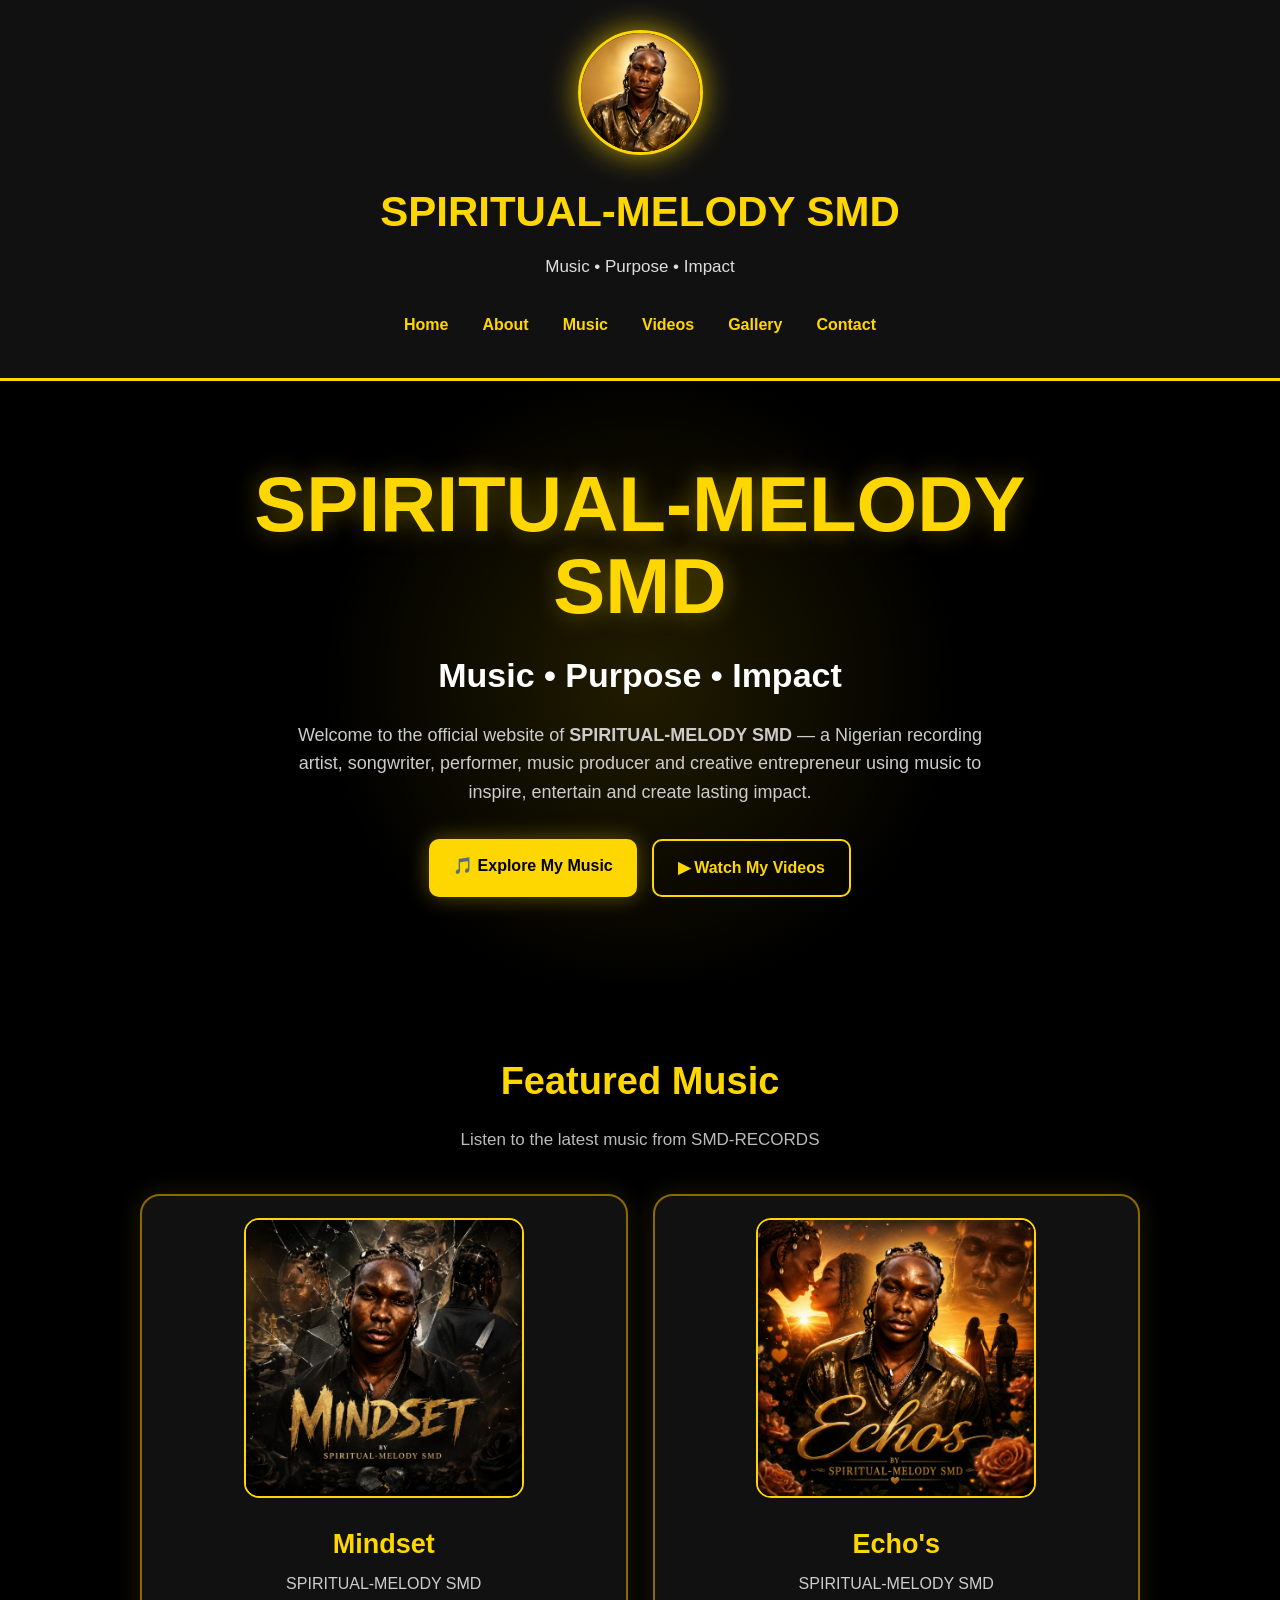
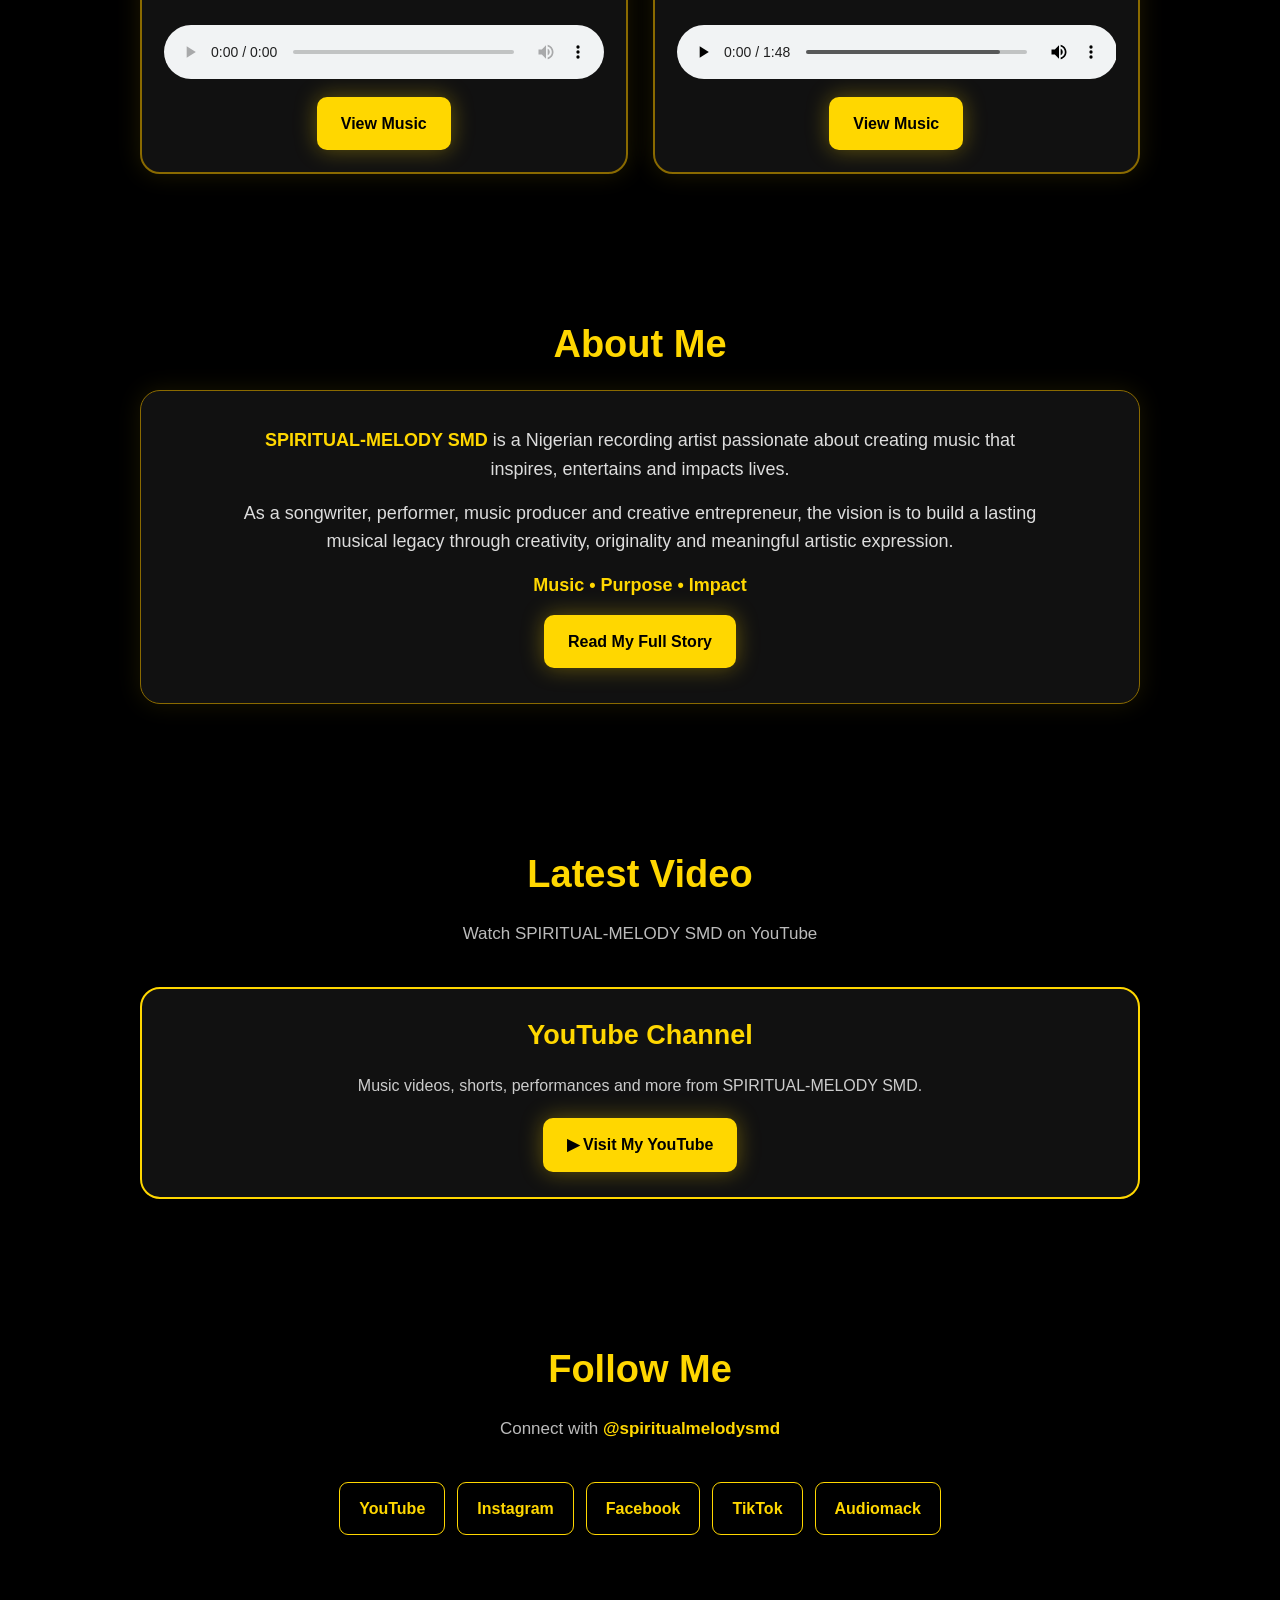
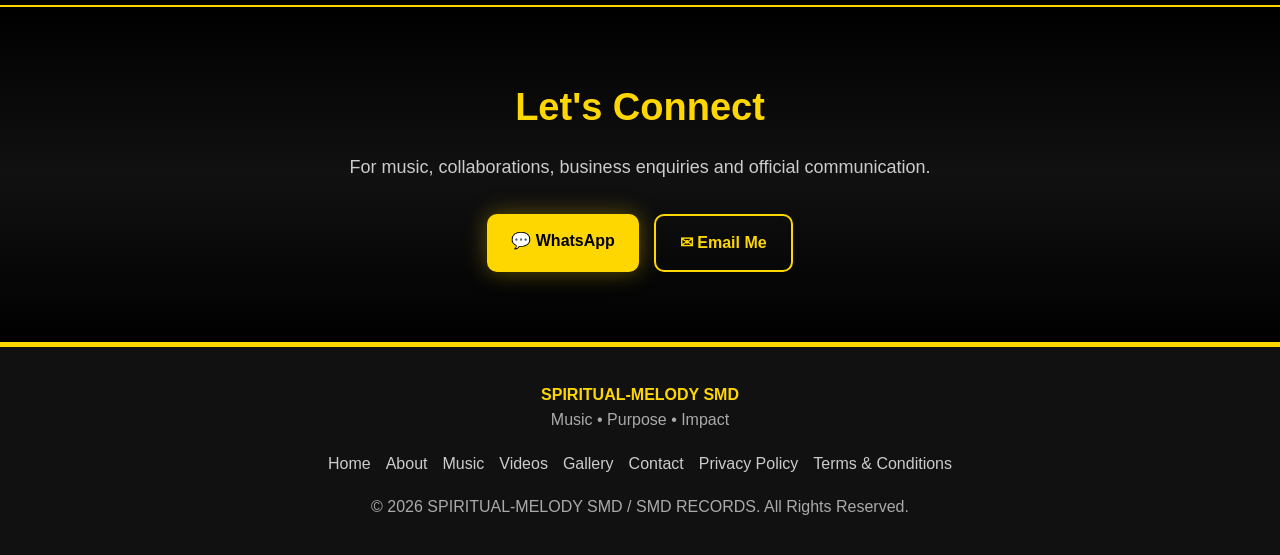
==== index.html @ 787d295e "Update index.html" ====
<!DOCTYPE html>
<html lang="en">

<head>

<title>SMD RECORDS | Official Record Label & Music Entertainment</title>

  <meta name="google-site-verification" content="jmqgyizfVYT_qPDuPxQ1ynN8enI-jGdz_gUBsRsR790" />

  <!-- GOOGLE & SEO -->
  <meta name="description" content="SMD RECORDS is an official music and entertainment platform for music releases, artists, audio recordings, music videos, digital media and entertainment.">
  
<meta name="keywords" content="SPIRITUAL-MELODY SMD, Spiritual Melody SMD, @spiritualmelodysmd, SMD Records, Nigerian musician, Nigerian recording artist, Nigerian music producer, Afrobeats, Highlife, Mindset, Echos">

<meta name="author" content="SPIRITUAL-MELODY SMD">

<meta name="robots" content="index, follow">

<link rel="canonical" href="https://spiritualmelodysmd.github.io/">

<!-- SOCIAL MEDIA PREVIEW -->
<meta property="og:type" content="website">
<meta property="og:title" content="SPIRITUAL-MELODY SMD | Official Website">
<meta property="og:description" content="Music • Purpose • Impact — Official website of SPIRITUAL-MELODY SMD.">
<meta property="og:url" content="https://spiritualmelodysmd.github.io/">
<meta property="og:image" content="https://spiritualmelodysmd.github.io/profile.jpg">
<meta property="og:site_name" content="SPIRITUAL-MELODY SMD">

<!-- TWITTER / X -->
<meta name="twitter:card" content="summary_large_image">
<meta name="twitter:title" content="SPIRITUAL-MELODY SMD | Official Website">
<meta name="twitter:description" content="Music • Purpose • Impact — Official website of SPIRITUAL-MELODY SMD.">
<meta name="twitter:image" content="https://spiritualmelodysmd.github.io/profile.jpg">

<!-- ARTIST IDENTITY -->
<meta name="artist" content="SPIRITUAL-MELODY SMD">
<meta name="music:musician" content="SPIRITUAL-MELODY SMD">

<style>

*{
box-sizing:border-box;
margin:0;
padding:0;
}

html{
scroll-behavior:smooth;
}

body{
font-family:Arial,Helvetica,sans-serif;
background:#000;
color:#fff;
line-height:1.6;
}


/* HEADER */

header{
background:#111;
text-align:center;
padding:30px 15px;
border-bottom:3px solid gold;
}

.logo{
width:125px;
height:125px;
border-radius:50%;
object-fit:cover;
border:3px solid gold;
box-shadow:0 0 30px rgba(255,215,0,.7);
margin-bottom:15px;
}

header h1{
color:gold;
font-size:clamp(25px,6vw,42px);
margin-bottom:8px;
font-weight:800;
}

header p{
color:#ddd;
font-size:17px;
}


/* NAVIGATION */

nav{
margin-top:22px;
display:flex;
justify-content:center;
align-items:center;
flex-wrap:wrap;
gap:8px;
}

nav a{
color:gold;
text-decoration:none;
font-weight:bold;
padding:10px 13px;
border-radius:8px;
transition:.3s;
}

nav a:hover{
background:gold;
color:#000;
}


/* HERO */

.hero{
min-height:600px;
display:flex;
align-items:center;
justify-content:center;
text-align:center;
padding:70px 20px;

background:
radial-gradient(circle at center,
rgba(255,215,0,.13),
transparent 45%),
#000;
}

.hero-content{
max-width:900px;
}

.hero h2{
font-size:clamp(42px,10vw,78px);
color:gold;
line-height:1.05;
margin-bottom:20px;
text-shadow:0 0 25px rgba(255,215,0,.35);
}

.hero h3{
font-size:clamp(22px,5vw,34px);
color:#fff;
margin-bottom:18px;
}

.hero p{
max-width:700px;
margin:auto;
font-size:18px;
color:#ccc;
}


/* BUTTONS */

.buttons{
margin-top:32px;
display:flex;
justify-content:center;
flex-wrap:wrap;
gap:15px;
}

.btn{
display:inline-block;
padding:14px 24px;
background:gold;
color:#000;
text-decoration:none;
font-weight:bold;
border-radius:10px;
box-shadow:0 0 22px rgba(255,215,0,.35);
transition:.3s;
}

.btn:hover{
background:#fff;
transform:translateY(-3px);
}

.btn-outline{
background:transparent;
color:gold;
border:2px solid gold;
box-shadow:none;
}

.btn-outline:hover{
background:gold;
color:#000;
}


/* SECTIONS */

section{
padding:70px 20px;
}

.section-container{
max-width:1000px;
margin:auto;
}

.section-title{
text-align:center;
font-size:38px;
color:gold;
margin-bottom:15px;
}

.section-subtitle{
text-align:center;
color:#bbb;
font-size:17px;
margin-bottom:40px;
}


/* FEATURED MUSIC */

.music-grid{
display:grid;
grid-template-columns:repeat(auto-fit,minmax(280px,1fr));
gap:25px;
}

.music-card{
background:#111;
border:2px solid #8a6a00;
border-radius:20px;
padding:22px;
text-align:center;
box-shadow:0 0 25px rgba(255,215,0,.12);
}

.music-card img{
width:100%;
max-width:280px;
height:280px;
object-fit:cover;
border-radius:15px;
border:2px solid gold;
margin-bottom:18px;
}

.music-card h3{
color:gold;
font-size:27px;
margin-bottom:5px;
}

.music-card p{
color:#ccc;
margin-bottom:18px;
}

audio{
width:100%;
margin:10px 0;
}


/* ABOUT */

.about-box{
background:#111;
border:1px solid #8a6a00;
border-radius:20px;
padding:35px 25px;
text-align:center;
box-shadow:0 0 25px rgba(255,215,0,.1);
}

.about-box p{
font-size:18px;
color:#ddd;
max-width:800px;
margin:0 auto 15px;
}

.highlight{
color:gold;
font-weight:bold;
}


/* VIDEO */

.video-box{
background:#111;
border:2px solid gold;
border-radius:20px;
padding:25px;
text-align:center;
}

.video-box h3{
color:gold;
font-size:27px;
margin-bottom:15px;
}

.video-box p{
color:#ccc;
margin-bottom:20px;
}


/* SOCIAL */

.social{
display:flex;
justify-content:center;
flex-wrap:wrap;
gap:12px;
}

.social a{
padding:13px 19px;
border:1px solid gold;
border-radius:9px;
color:gold;
text-decoration:none;
font-weight:bold;
transition:.3s;
}

.social a:hover{
background:gold;
color:#000;
}


/* CTA */

.cta{
text-align:center;
background:
linear-gradient(
180deg,
#000,
#111,
#000
);
border-top:2px solid gold;
border-bottom:2px solid gold;
}

.cta h2{
color:gold;
font-size:38px;
margin-bottom:15px;
}

.cta p{
color:#ccc;
font-size:18px;
}


/* FOOTER */

footer{
background:#111;
text-align:center;
padding:35px 15px;
border-top:3px solid gold;
color:#aaa;
}

footer strong{
color:gold;
}

.footer-links{
margin:18px 0;
display:flex;
justify-content:center;
flex-wrap:wrap;
gap:15px;
}

.footer-links a{
color:#ccc;
text-decoration:none;
}

.footer-links a:hover{
color:gold;
}


/* MOBILE */

@media(max-width:600px){

.hero{
min-height:520px;
padding:55px 18px;
}

.section-title{
font-size:32px;
}

.music-card img{
height:auto;
}

header h1{
font-size:27px;
}

nav a{
font-size:15px;
padding:9px 11px;
}

}

</style>

</head>


<body>


<!-- HEADER -->

<header>

<img
src="profile.jpg"
class="logo"
alt="SPIRITUAL-MELODY SMD">

<h1>
SPIRITUAL-MELODY SMD
</h1>

<p>
Music • Purpose • Impact
</p>


<nav>

<a href="index.html">Home</a>

<a href="about.html">About</a>

<a href="music.html">Music</a>

<a href="videos.html">Videos</a>

<a href="gallery.html">Gallery</a>

<a href="contact.html">Contact</a>

</nav>

</header>



<!-- HERO -->

<section class="hero">

<div class="hero-content">

<h2>
SPIRITUAL-MELODY SMD
</h2>

<h3>
Music • Purpose • Impact
</h3>

<p>
Welcome to the official website of
<strong>SPIRITUAL-MELODY SMD</strong> —
a Nigerian recording artist, songwriter,
performer, music producer and creative
entrepreneur using music to inspire,
entertain and create lasting impact.
</p>


<div class="buttons">

<a class="btn"
href="music.html">
🎵 Explore My Music
</a>

<a class="btn btn-outline"
href="videos.html">
▶ Watch My Videos
</a>

</div>

</div>

</section>



<!-- MUSIC -->

<section>

<div class="section-container">

<h2 class="section-title">
Featured Music
</h2>

<p class="section-subtitle">
Listen to the latest music from SMD-RECORDS
</p>


<div class="music-grid">


<!-- MINDSET -->

<div class="music-card">

<img
src="mindset.jpg"
alt="Mindset - SPIRITUAL-MELODY SMD">

<h3>
Mindset
</h3>

<p>
SPIRITUAL-MELODY SMD
</p>

<audio controls preload="metadata">

<source
src="MINDSET BY SPIRITUAL-MELODY SMD.mp3"
type="audio/mpeg">

Your browser does not support the audio player.

</audio>

<br>

<a class="btn"
href="music.html">
View Music
</a>

</div>


<!-- ECHOS -->

<div class="music-card">

<img
src="echo's.jpg"
alt="Echo's - SPIRITUAL-MELODY SMD">

<h3>
Echo's
</h3>

<p>
SPIRITUAL-MELODY SMD
</p>

<audio controls preload="metadata">

<source
src="ECHO'S BY SPIRITUAL-MELODY SMD.mp3"
type="audio/mpeg">

Your browser does not support the audio player.

</audio>

<br>

<a class="btn"
href="music.html">
View Music
</a>

</div>


</div>

</div>

</section>



<!-- ABOUT -->

<section>

<div class="section-container">

<h2 class="section-title">
About Me
</h2>

<div class="about-box">

<p>
<strong class="highlight">
SPIRITUAL-MELODY SMD
</strong>
is a Nigerian recording artist passionate
about creating music that inspires,
entertains and impacts lives.
</p>

<p>
As a songwriter, performer, music producer
and creative entrepreneur, the vision is to
build a lasting musical legacy through
creativity, originality and meaningful
artistic expression.
</p>

<p>
<strong class="highlight">
Music • Purpose • Impact
</strong>
</p>

<a class="btn"
href="about.html">
Read My Full Story
</a>

</div>

</div>

</section>



<!-- VIDEO -->

<section>

<div class="section-container">

<h2 class="section-title">
Latest Video
</h2>

<p class="section-subtitle">
Watch SPIRITUAL-MELODY SMD on YouTube
</p>


<div class="video-box">

<h3>
YouTube Channel
</h3>

<p>
Music videos, shorts, performances and
more from SPIRITUAL-MELODY SMD.
</p>

<a class="btn"
href="https://youtube.com/@spiritualmelodysmd"
target="_blank">
▶ Visit My YouTube
</a>

</div>

</div>

</section>



<!-- SOCIAL -->

<section>

<div class="section-container">

<h2 class="section-title">
Follow Me
</h2>

<p class="section-subtitle">
Connect with
<strong class="highlight">
@spiritualmelodysmd
</strong>
</p>


<div class="social">

<a
href="https://youtube.com/@spiritualmelodysmd"
target="_blank">
YouTube
</a>

<a
href="https://www.instagram.com/spiritualmelodysmd"
target="_blank">
Instagram
</a>

<a
href="https://www.facebook.com/profile.php?id=100021656202701"
target="_blank">
Facebook
</a>

<a
href="https://www.tiktok.com/@spiritualmelodysmd"
target="_blank">
TikTok
</a>

<a
href="https://audiomack.com/spiritual-melody-smd"
target="_blank">
Audiomack
</a>

</div>

</div>

</section>



<!-- CONTACT CTA -->

<section class="cta">

<div class="section-container">

<h2>
Let's Connect
</h2>

<p>
For music, collaborations, business enquiries
and official communication.
</p>


<div class="buttons">

<a class="btn"
href="https://wa.me/2347043843059"
target="_blank">
💬 WhatsApp
</a>

<a class="btn btn-outline"
href="mailto:officialspiritualmelodysmd@gmail.com">
✉ Email Me
</a>

</div>

</div>

</section>



<!-- FOOTER -->

<footer>

<p>
<strong>
SPIRITUAL-MELODY SMD
</strong>
</p>

<p>
Music • Purpose • Impact
</p>


<div class="footer-links">

    <a href="index.html">Home</a>
    <a href="about.html">About</a>
    <a href="music.html">Music</a>
    <a href="videos.html">Videos</a>
    <a href="gallery.html">Gallery</a>
    <a href="contact.html">Contact</a>
    <a href="privacy.html">Privacy Policy</a>
    <a href="terms.html">Terms & Conditions</a>

</div>


<p>
© 2026 SPIRITUAL-MELODY SMD / SMD RECORDS.
All Rights Reserved.
</p>

</footer>


</body>

  </html>
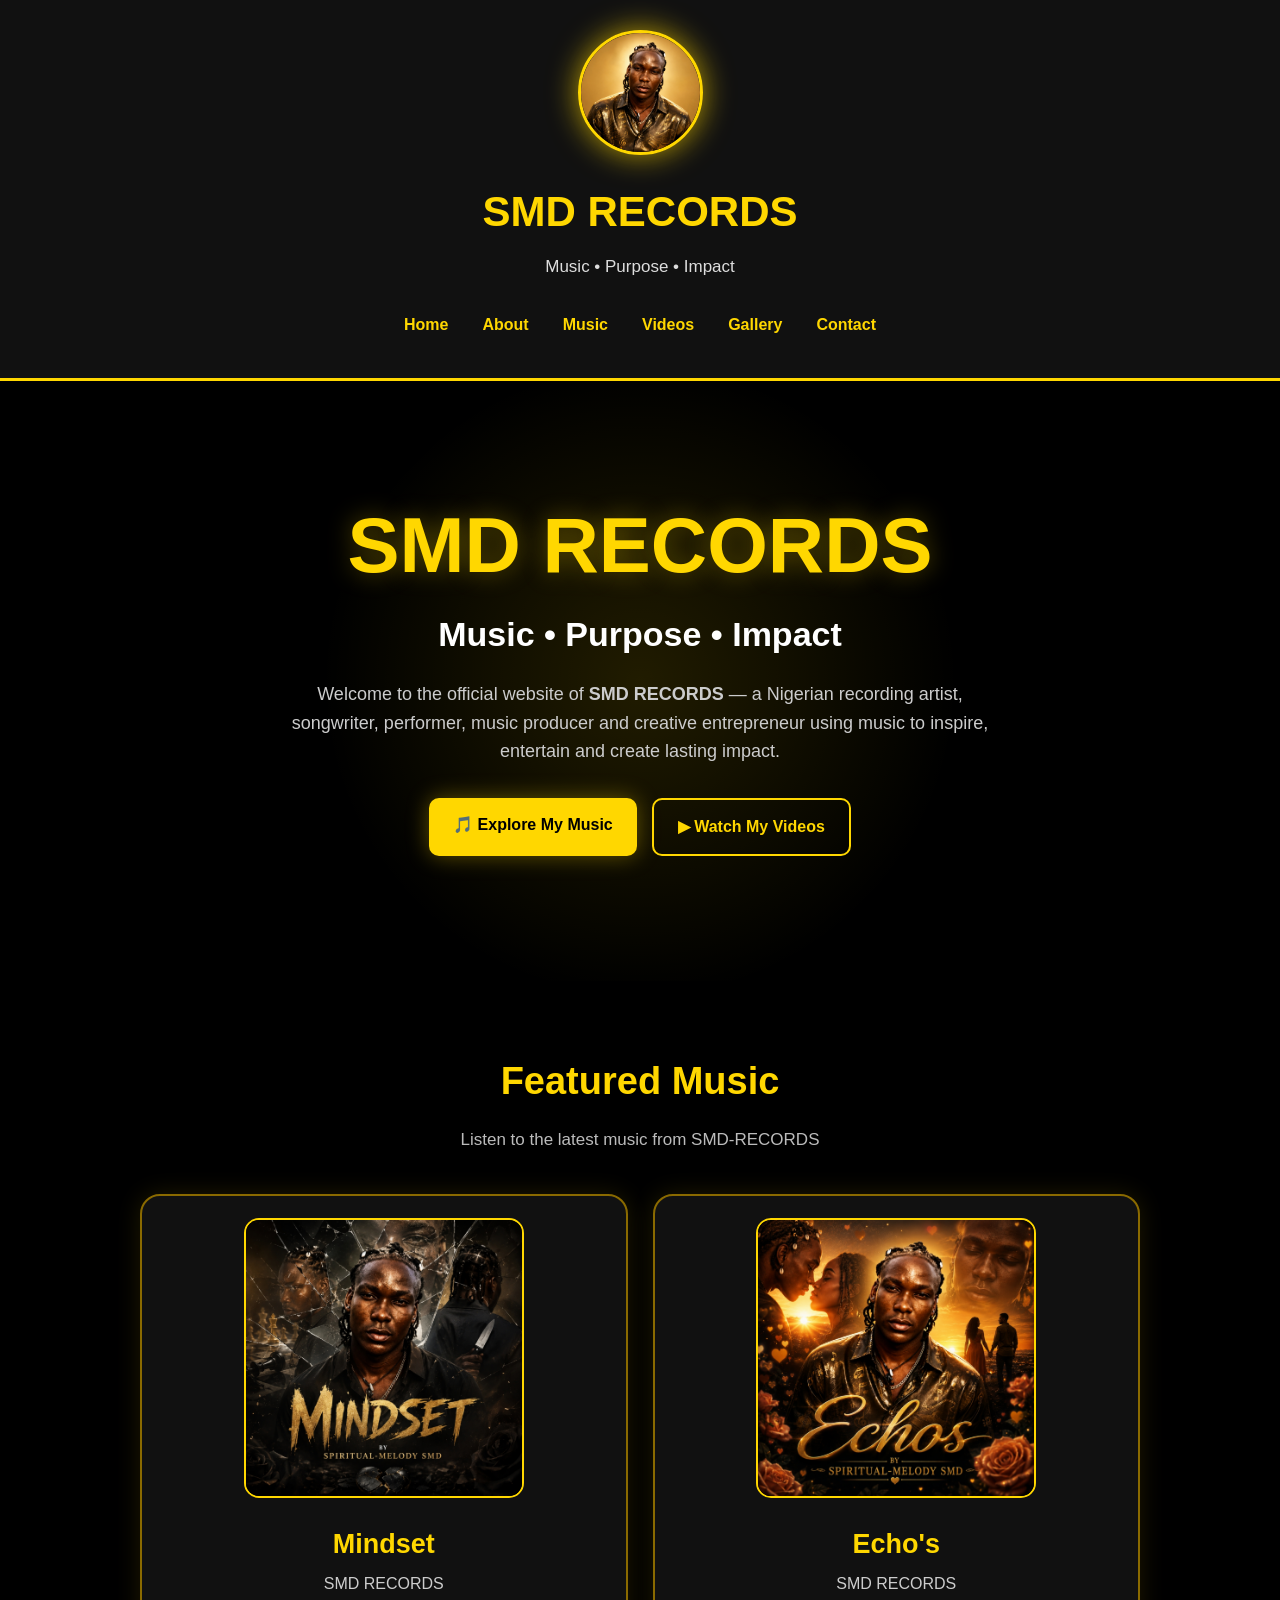
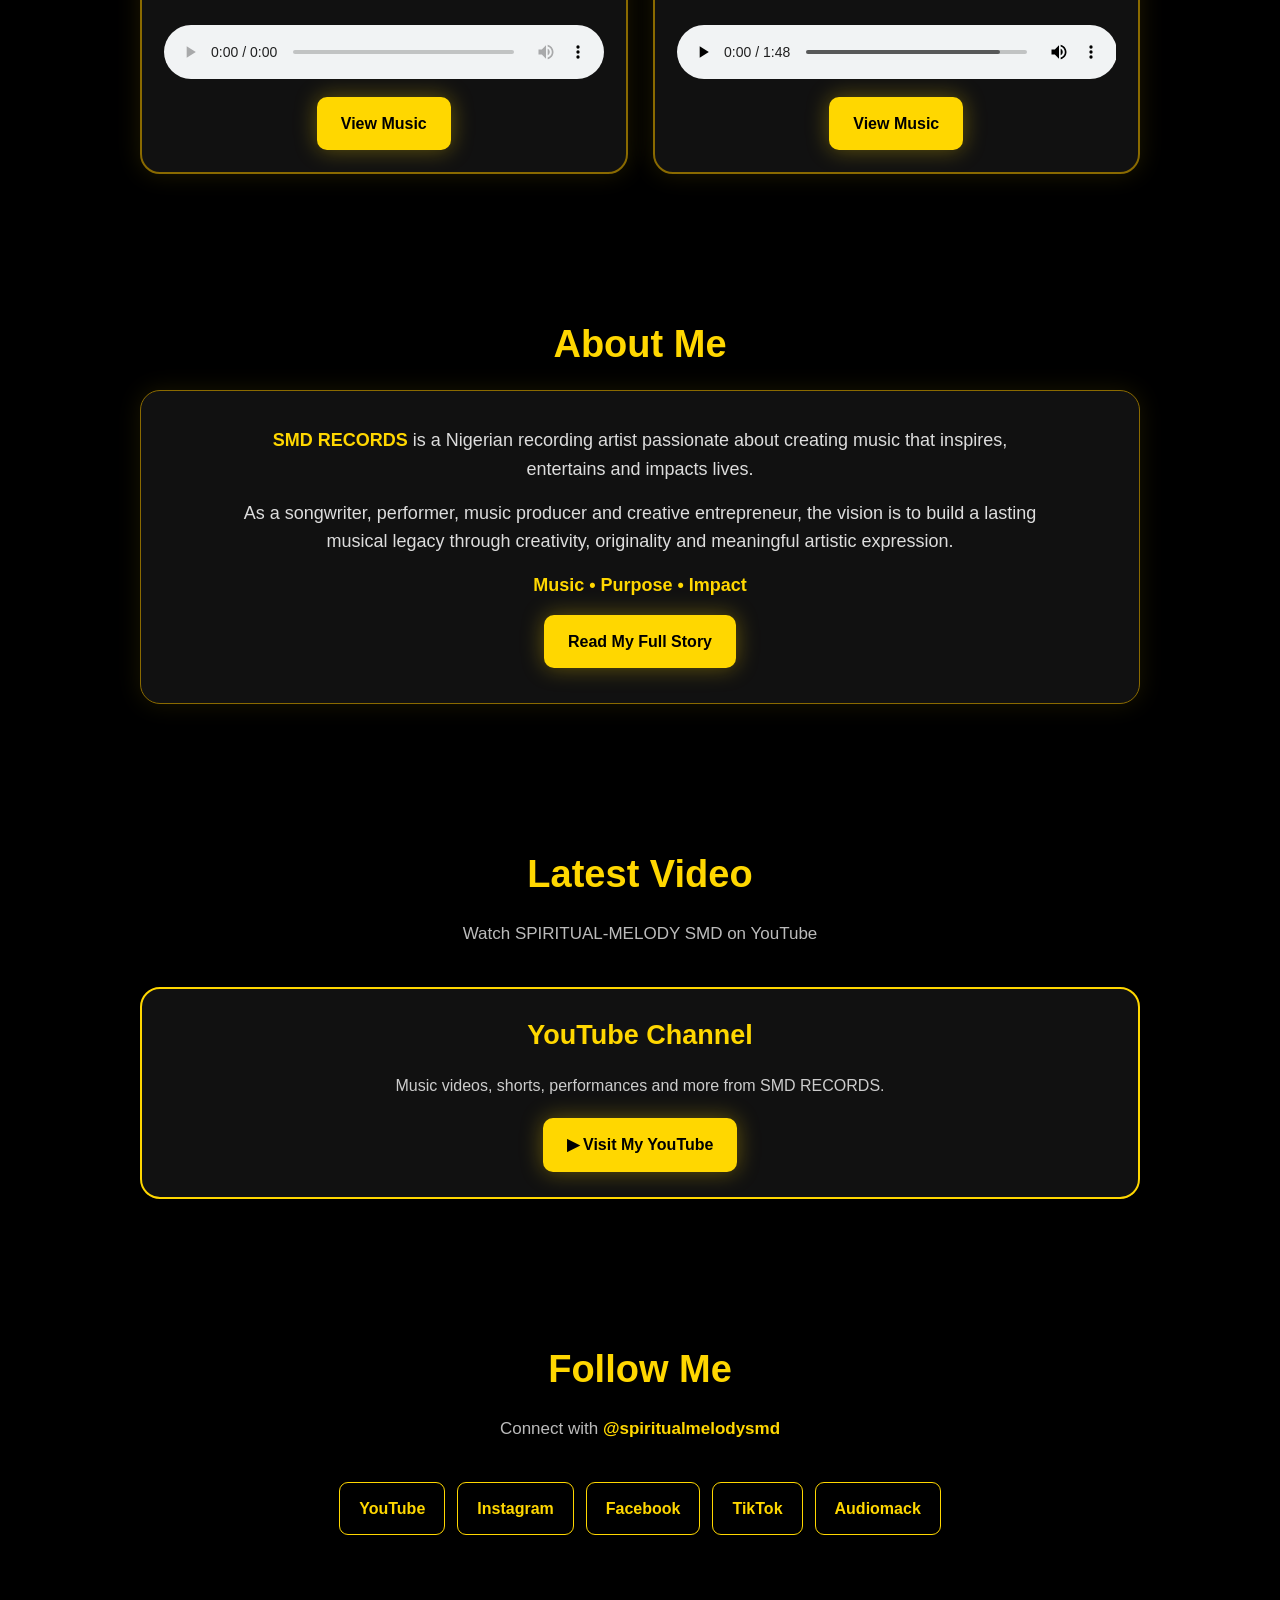
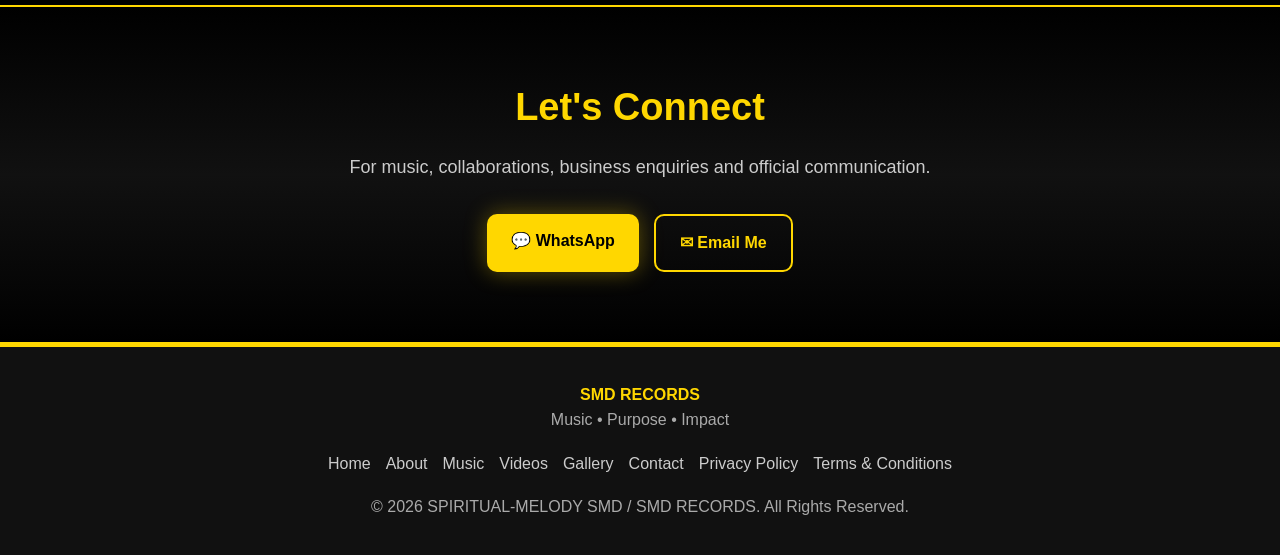
==== commit ae5cf595: "Update index.html" ====
--- a/index.html
+++ b/index.html
@@ -8,33 +8,33 @@
   <meta name="google-site-verification" content="jmqgyizfVYT_qPDuPxQ1ynN8enI-jGdz_gUBsRsR790" />
 
   <!-- GOOGLE & SEO -->
-  <meta name="description" content="SMD RECORDS is an official music and entertainment platform for music releases, artists, audio recordings, music videos, digital media and entertainment.">
+<meta name="description" content="SMD RECORDS is an official music and entertainment platform for music releases, artists, audio recordings, music videos, digital media and entertainment.">
   
-<meta name="keywords" content="SPIRITUAL-MELODY SMD, Spiritual Melody SMD, @spiritualmelodysmd, SMD Records, Nigerian musician, Nigerian recording artist, Nigerian music producer, Afrobeats, Highlife, Mindset, Echos">
-
-<meta name="author" content="SPIRITUAL-MELODY SMD">
-
+<meta name="keywords" content="SMD RECORDS, SMD Records Nigeria, record label, Nigerian music, Gospel, African music, music entertainment, music releases, artists, audio recordings, music videos, digital media">
+  
+<meta name="author" content="SMD RECORDS">
+  
 <meta name="robots" content="index, follow">
 
 <link rel="canonical" href="https://spiritualmelodysmd.github.io/">
 
 <!-- SOCIAL MEDIA PREVIEW -->
 <meta property="og:type" content="website">
-<meta property="og:title" content="SPIRITUAL-MELODY SMD | Official Website">
-<meta property="og:description" content="Music • Purpose • Impact — Official website of SPIRITUAL-MELODY SMD.">
+<meta property="og:title" content="SMD RECORDS | Official Website">
+<meta property="og:description" content="Music • Purpose • Impact — Official website of SMD RECORDS.">
 <meta property="og:url" content="https://spiritualmelodysmd.github.io/">
 <meta property="og:image" content="https://spiritualmelodysmd.github.io/profile.jpg">
-<meta property="og:site_name" content="SPIRITUAL-MELODY SMD">
+<meta property="og:site_name" content="SMD RECORDS">
 
 <!-- TWITTER / X -->
 <meta name="twitter:card" content="summary_large_image">
-<meta name="twitter:title" content="SPIRITUAL-MELODY SMD | Official Website">
-<meta name="twitter:description" content="Music • Purpose • Impact — Official website of SPIRITUAL-MELODY SMD.">
+<meta name="twitter:title" content="SMD RECORDS | Official Website">
+<meta name="twitter:description" content="Music • Purpose • Impact — Official website of SMD RECORDS.">
 <meta name="twitter:image" content="https://spiritualmelodysmd.github.io/profile.jpg">
 
 <!-- ARTIST IDENTITY -->
-<meta name="artist" content="SPIRITUAL-MELODY SMD">
-<meta name="music:musician" content="SPIRITUAL-MELODY SMD">
+<meta name="artist" content="SMD RECORDS">
+<meta name="music:musician" content="SMD RECORDS">
 
 <style>
 
@@ -443,7 +443,7 @@
 alt="SPIRITUAL-MELODY SMD">
 
 <h1>
-SPIRITUAL-MELODY SMD
+SMD RECORDS 
 </h1>
 
 <p>
@@ -478,7 +478,7 @@
 <div class="hero-content">
 
 <h2>
-SPIRITUAL-MELODY SMD
+SMD RECORDS 
 </h2>
 
 <h3>
@@ -487,7 +487,7 @@
 
 <p>
 Welcome to the official website of
-<strong>SPIRITUAL-MELODY SMD</strong> —
+<strong>SMD RECORDS</strong> —
 a Nigerian recording artist, songwriter,
 performer, music producer and creative
 entrepreneur using music to inspire,
@@ -546,7 +546,8 @@
 </h3>
 
 <p>
-SPIRITUAL-MELODY SMD
+
+SMD RECORDS 
 </p>
 
 <audio controls preload="metadata">
@@ -582,7 +583,7 @@
 </h3>
 
 <p>
-SPIRITUAL-MELODY SMD
+SMD RECORDS 
 </p>
 
 <audio controls preload="metadata">
@@ -627,7 +628,7 @@
 
 <p>
 <strong class="highlight">
-SPIRITUAL-MELODY SMD
+SMD RECORDS 
 </strong>
 is a Nigerian recording artist passionate
 about creating music that inspires,
@@ -657,6 +658,7 @@
 
 </div>
 
+  
 </section>
 
 
@@ -684,7 +686,7 @@
 
 <p>
 Music videos, shorts, performances and
-more from SPIRITUAL-MELODY SMD.
+more from SMD RECORDS.
 </p>
 
 <a class="btn"
@@ -802,7 +804,7 @@
 
 <p>
 <strong>
-SPIRITUAL-MELODY SMD
+SMD RECORDS 
 </strong>
 </p>
 
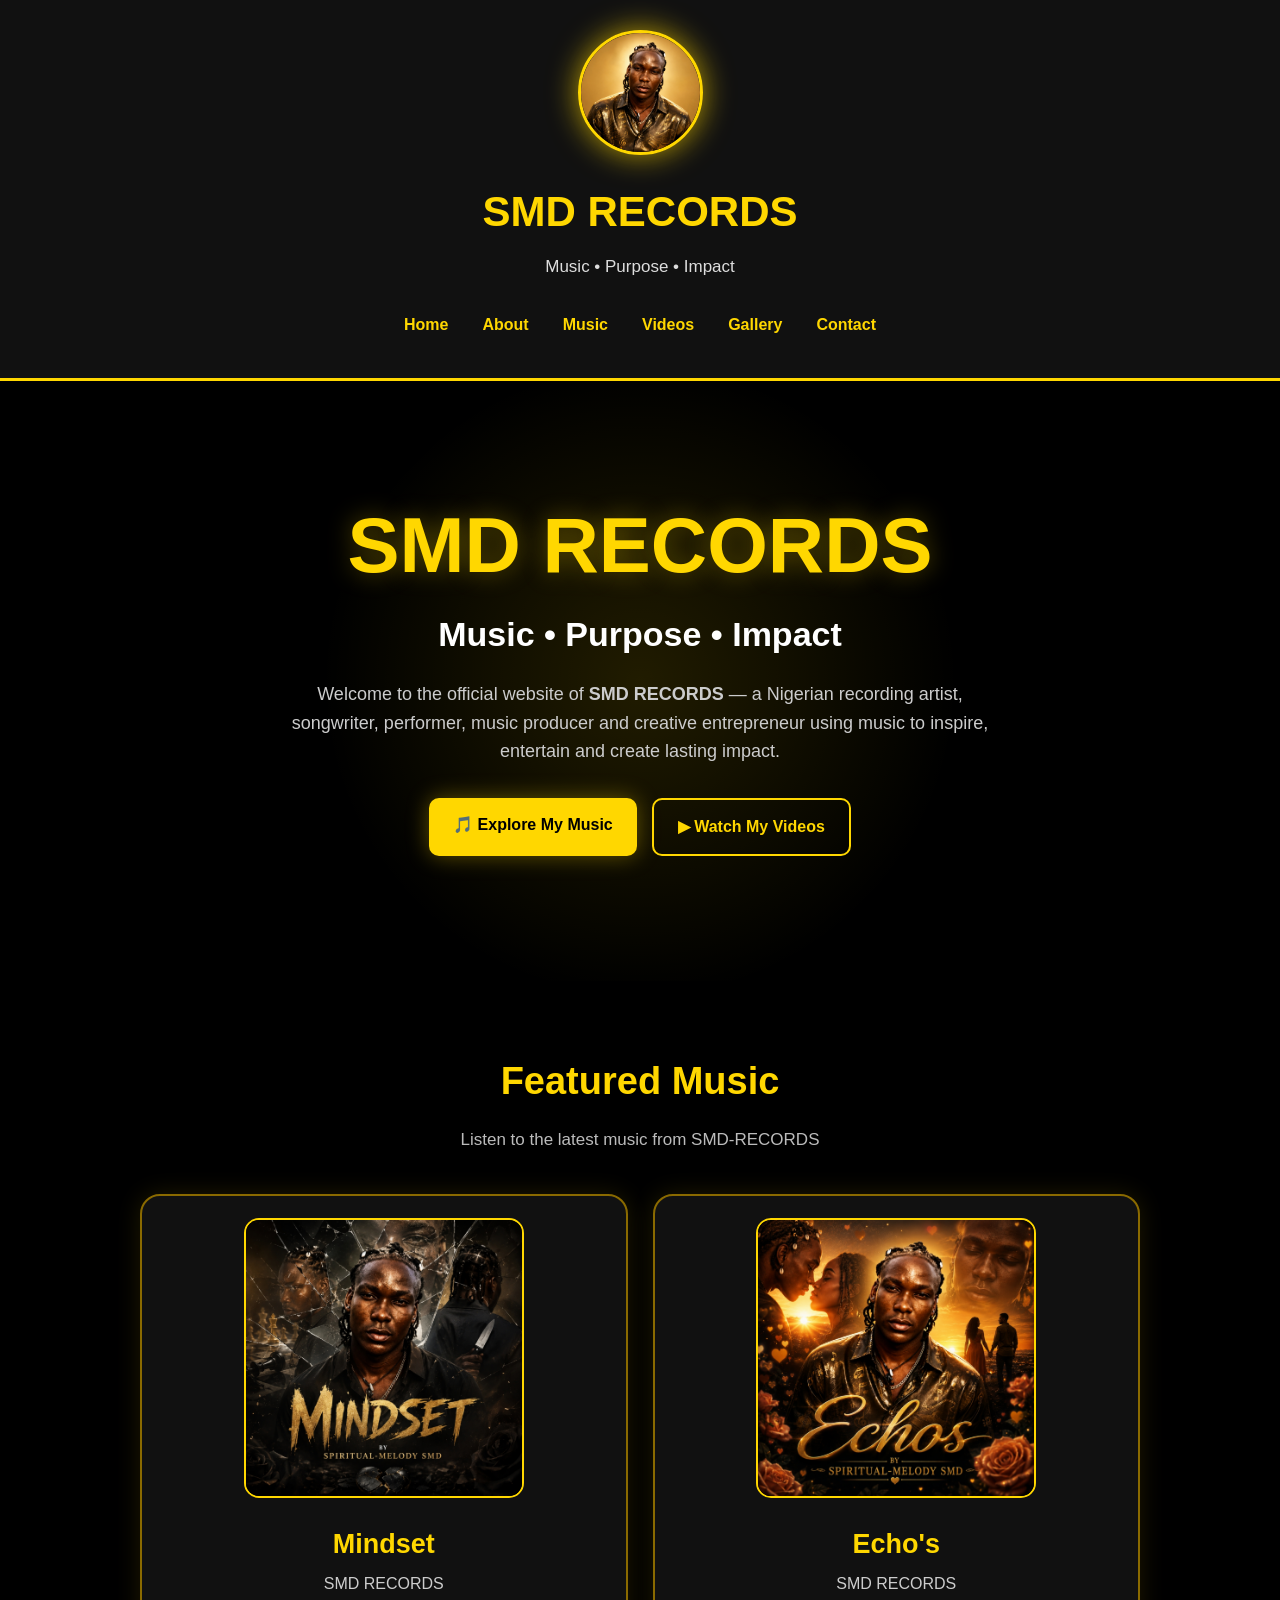
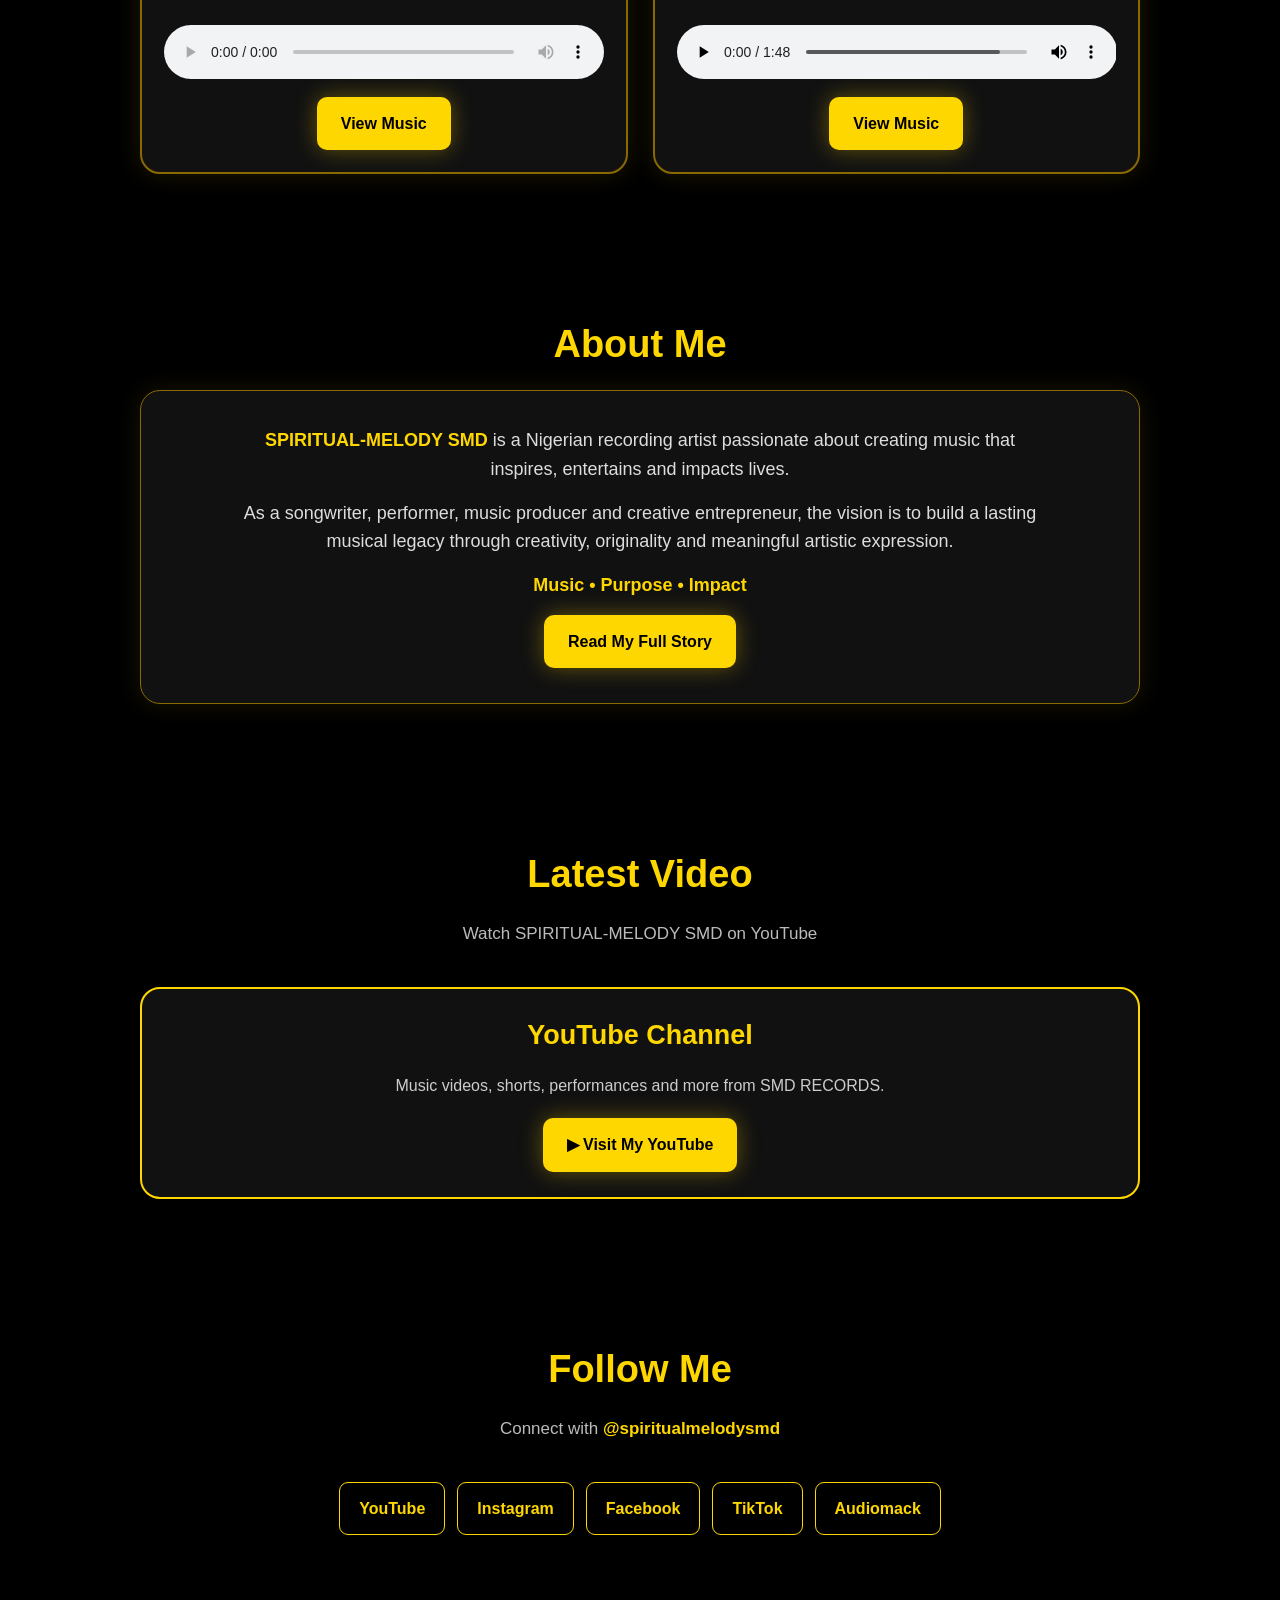
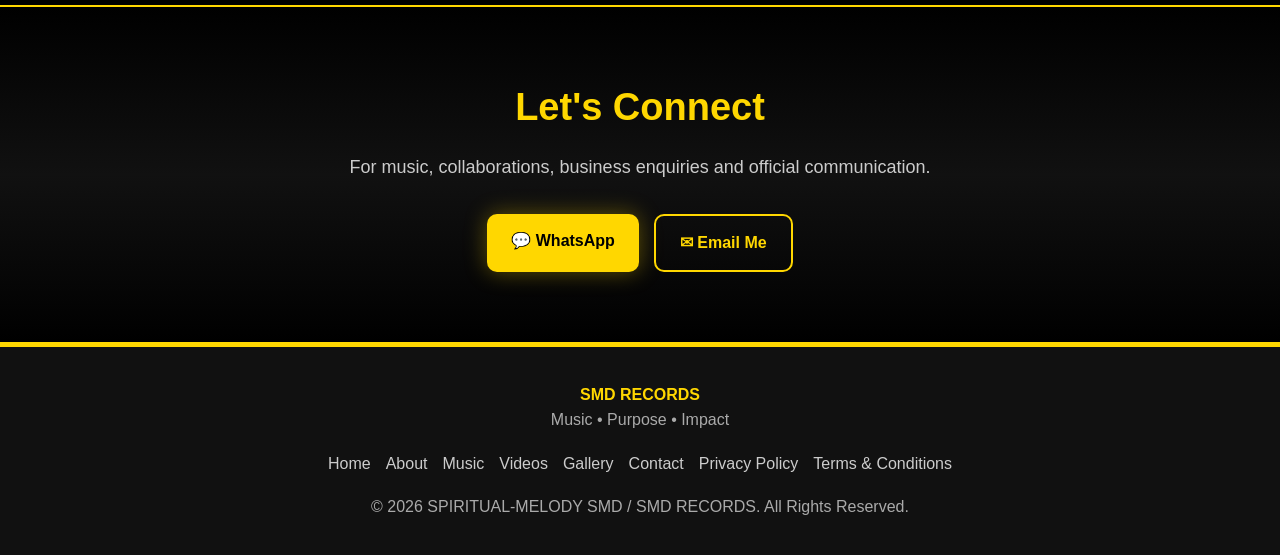
==== commit ba28f328: "Update index.html" ====
--- a/index.html
+++ b/index.html
@@ -628,7 +628,7 @@
 
 <p>
 <strong class="highlight">
-SMD RECORDS 
+SPIRITUAL-MELODY SMD 
 </strong>
 is a Nigerian recording artist passionate
 about creating music that inspires,
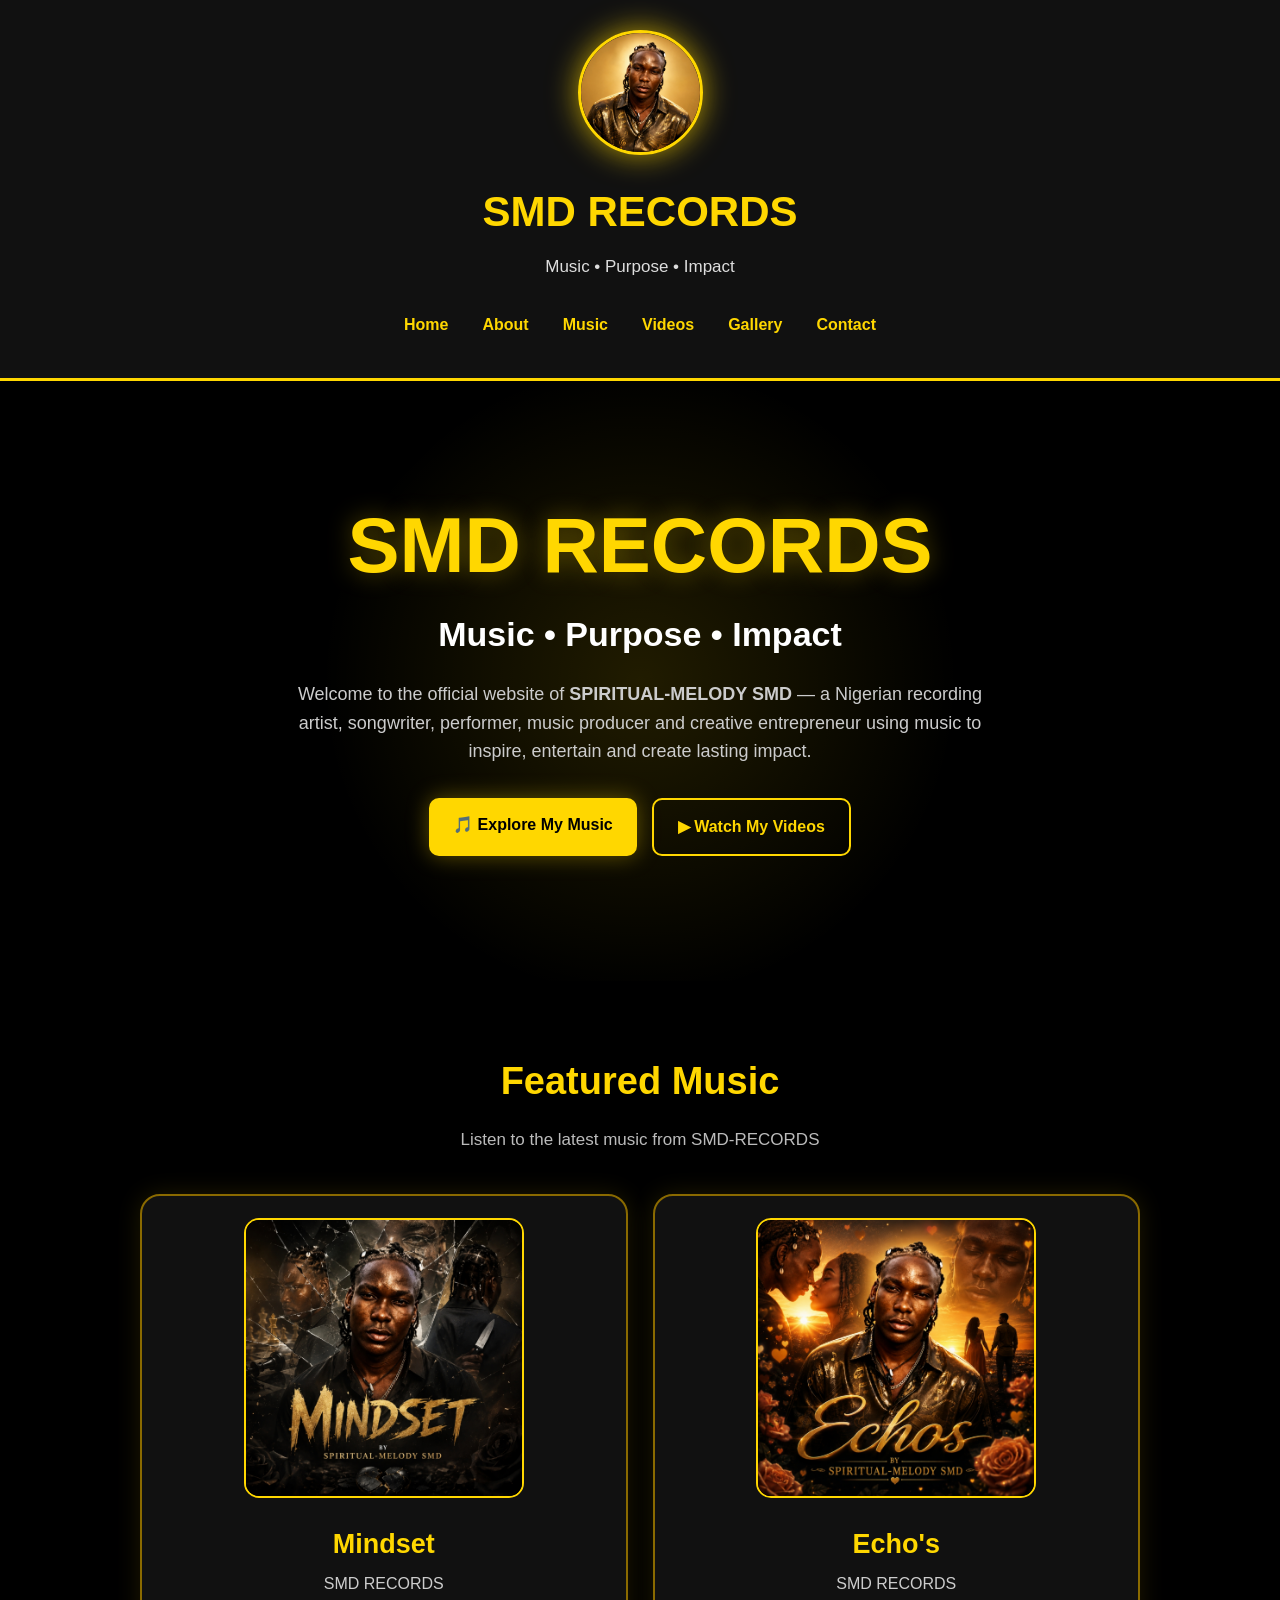
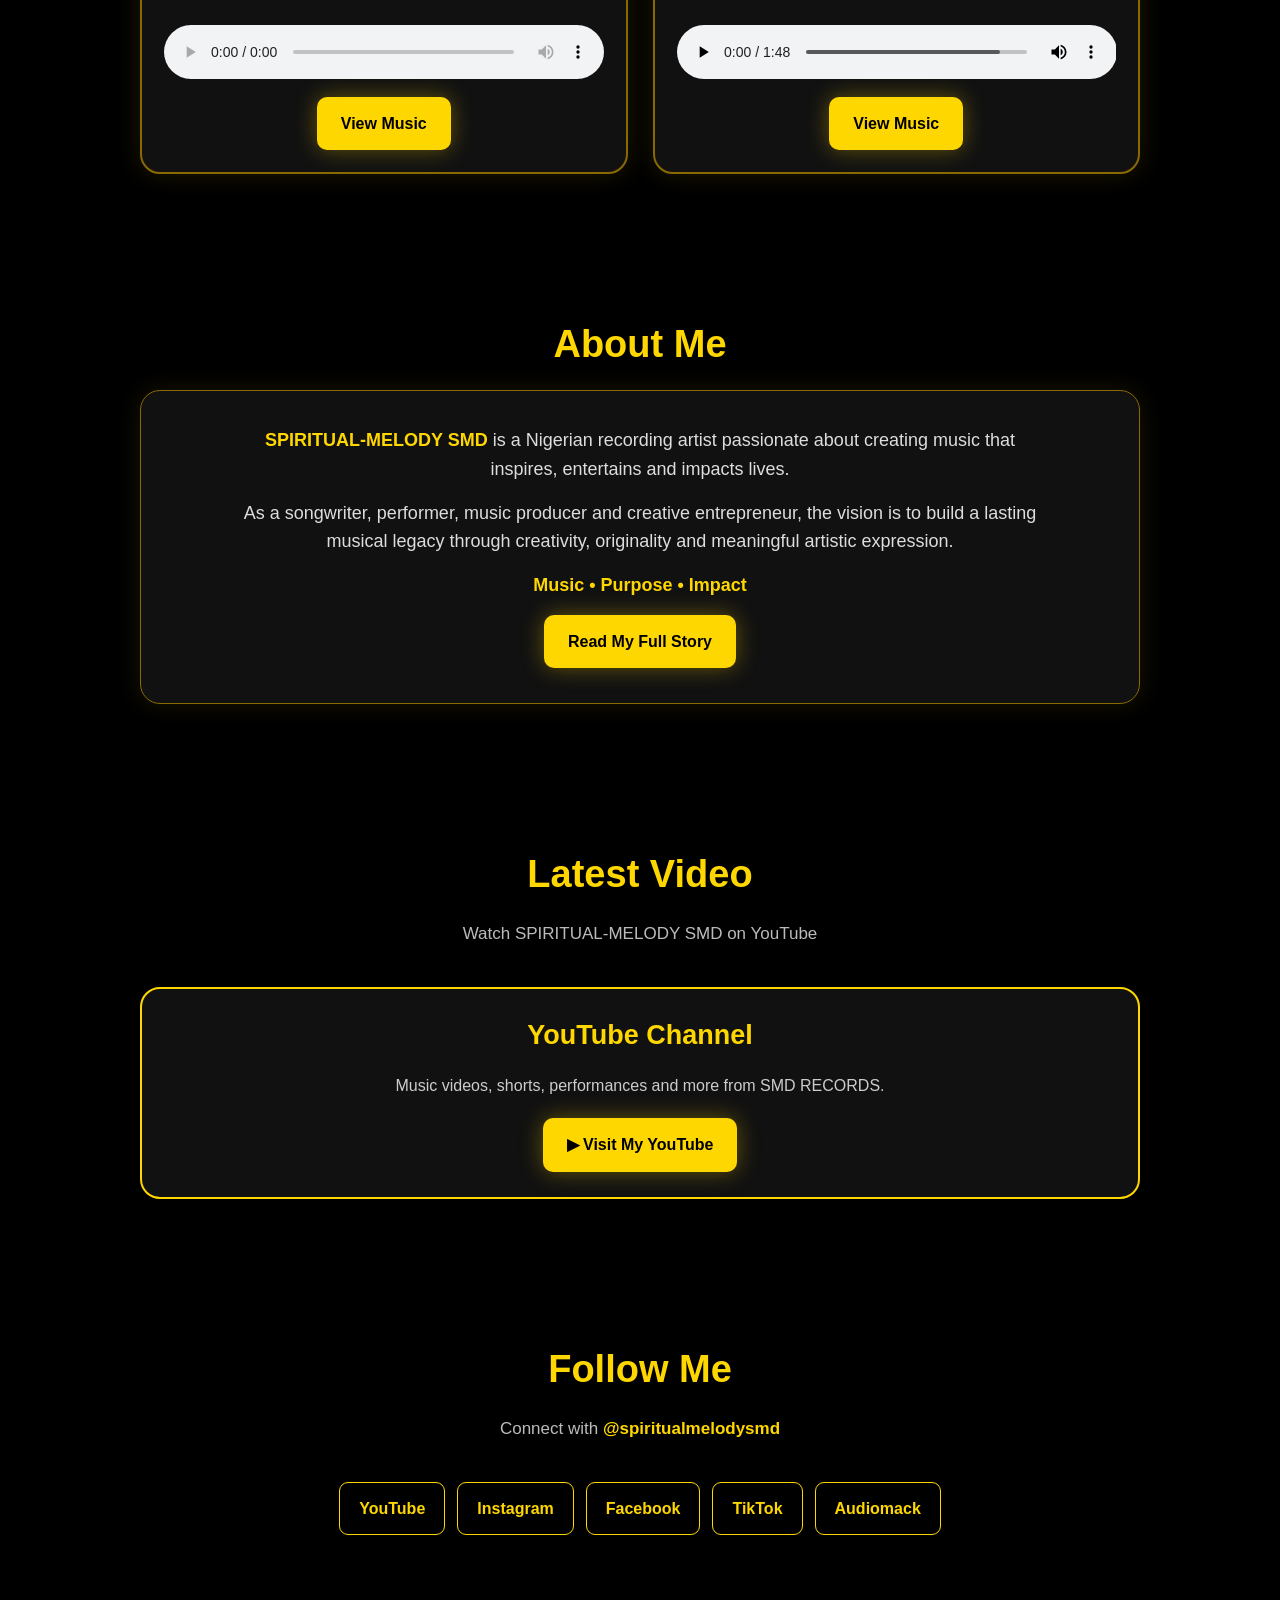
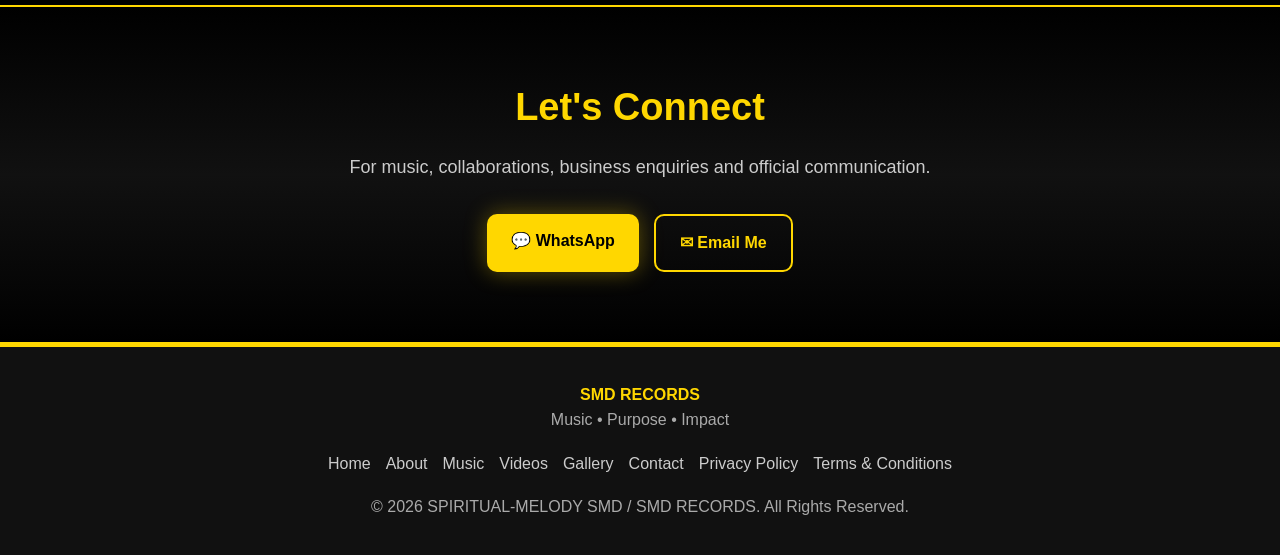
==== commit 97720e69: "Update index.html" ====
--- a/index.html
+++ b/index.html
@@ -487,7 +487,7 @@
 
 <p>
 Welcome to the official website of
-<strong>SMD RECORDS</strong> —
+<strong>SPIRITUAL-MELODY SMD</strong> —
 a Nigerian recording artist, songwriter,
 performer, music producer and creative
 entrepreneur using music to inspire,
